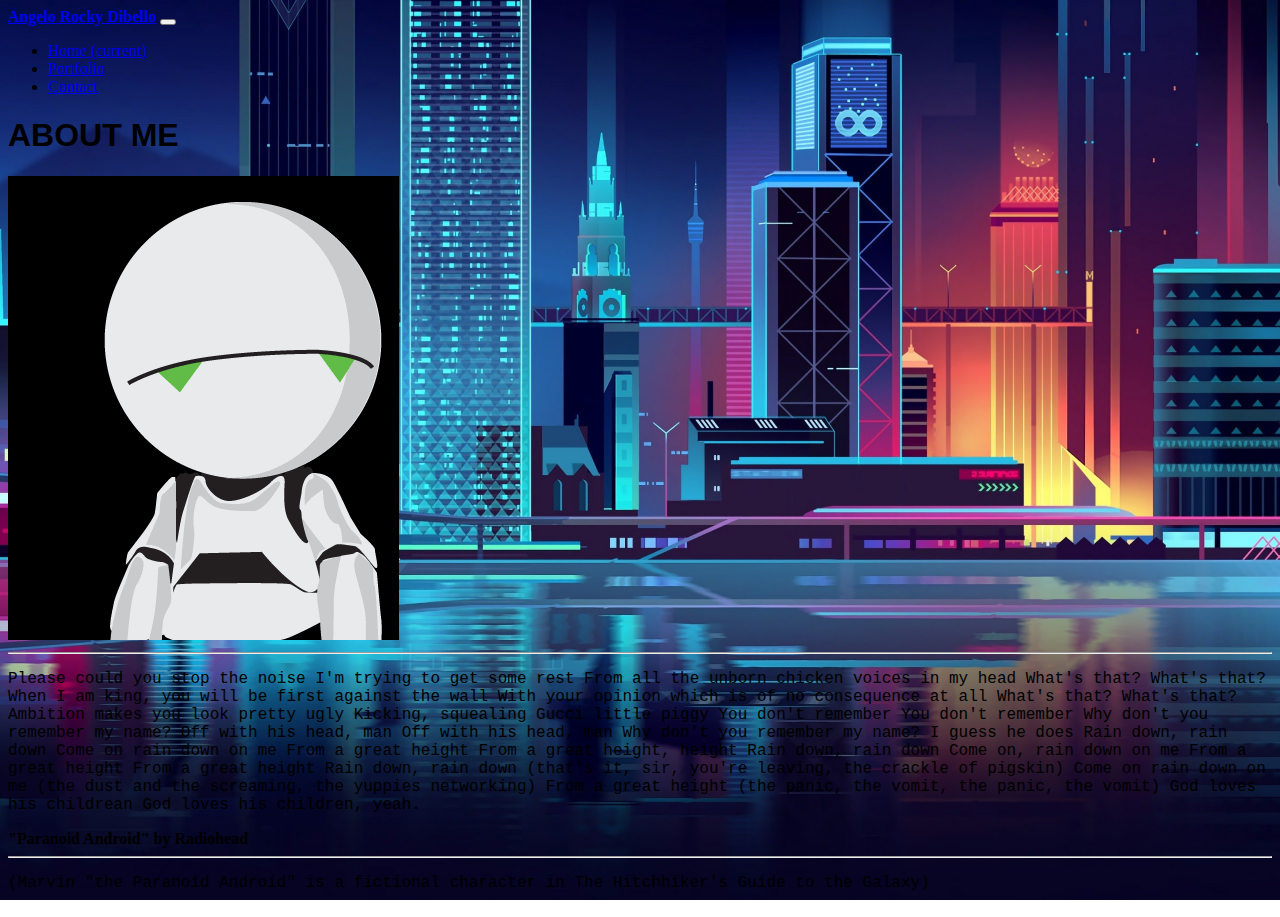
==== index.html @ 26ba65c1 "updated" ====
<!DOCTYPE html>
<html lang="en">
<head>
    <meta charset="UTF-8">
    <meta name="viewport" content="width=device-width, initial-scale=1, shrink-to-fit=no">
    <title>Angelo Rocky Dibello</title>
    <link rel="stylesheet" href="https://cdn.jsdelivr.net/npm/bootstrap@4.5.3/dist/css/bootstrap.min.css" integrity="sha384-TX8t27EcRE3e/ihU7zmQxVncDAy5uIKz4rEkgIXeMed4M0jlfIDPvg6uqKI2xXr2" crossorigin="anonymous">
    <link rel="stylesheet" href="style.css">
</head>

  <body>
    
   <!-- Navigation -->
<nav class="navbar navbar-expand-lg navbar-light bg-light static-top mb-5 shadow">
  <div class="container">
    <a class="navbar-brand" href="index.html"><strong>Angelo Rocky Dibello</strong></a>
    <button class="navbar-toggler" type="button" data-toggle="collapse" data-target="#navbarResponsive" aria-controls="navbarResponsive" aria-expanded="false" aria-label="Toggle navigation">
          <span class="navbar-toggler-icon"></span>
        </button>
    <div class="collapse navbar-collapse" id="navbarResponsive">
      <ul class="navbar-nav ml-auto">
        <li class="nav-item active">
          <a class="nav-link" href="index.html">Home
                <span class="sr-only">(current)</span>
              </a>
        </li>
        
        <li class="nav-item">
          <a class="nav-link" href="portfolio.html">Portfolio</a>
        </li>
        <li class="nav-item">
          <a class="nav-link" href="contact.html">Contact</a>
        </li>
      </ul>
    </div>
  </div>
</nav>

<!-- Page Content -->
<div class="container">
  <div class="card border-0 shadow my-5">
    <div class="card-body p-5">
      <h1 class="font-weight-light">ABOUT ME</h1>
      <img src="img/marvin.gif" class="rounded float-left" alt="marvin">
      <hr>
      <p class="text-left">Please could you stop the noise
        I'm trying to get some rest
        From all the unborn chicken voices in my head
        What's that?
        What's that?
        When I am king, you will be first against the wall
        With your opinion which is of no consequence at all
        What's that?
        What's that?
        Ambition makes you look pretty ugly
        Kicking, squealing Gucci little piggy
        You don't remember
        You don't remember
        Why don't you remember my name?
        Off with his head, man
        Off with his head, man
        Why don't you remember my name?
        I guess he does
        Rain down, rain down
        Come on rain down on me
        From a great height
        From a great height, height
        Rain down, rain down
        Come on, rain down on me
        From a great height
        From a great height
        Rain down, rain down (that's it, sir, you're leaving, the crackle of pigskin)
        Come on rain down on me (the dust and the screaming, the yuppies networking)
        From a great height (the panic, the vomit, the panic, the vomit)
        God loves his childrean
        God loves his children, yeah.</p>
        <strong>"Paranoid Android" by Radiohead</strong><br>
        <hr>
        <p>(Marvin "the Paranoid Android" is a fictional character in The Hitchhiker's Guide to the Galaxy)</p>
      <div style="height: auto"></div>
    </div>
  </div>
</div>



<script src="https://code.jquery.com/jquery-3.5.1.slim.min.js" integrity="sha384-DfXdz2htPH0lsSSs5nCTpuj/zy4C+OGpamoFVy38MVBnE+IbbVYUew+OrCXaRkfj" crossorigin="anonymous"></script>
<script src="https://cdn.jsdelivr.net/npm/popper.js@1.16.1/dist/umd/popper.min.js" integrity="sha384-9/reFTGAW83EW2RDu2S0VKaIzap3H66lZH81PoYlFhbGU+6BZp6G7niu735Sk7lN" crossorigin="anonymous"></script>
<script src="https://cdn.jsdelivr.net/npm/bootstrap@4.5.3/dist/js/bootstrap.min.js" integrity="sha384-w1Q4orYjBQndcko6MimVbzY0tgp4pWB4lZ7lr30WKz0vr/aWKhXdBNmNb5D92v7s" crossorigin="anonymous"></script>

   
 </body>

</html>
---- style.css ----
body {
    background: url("img/futuground.jpeg") no-repeat center center fixed;
    -webkit-background-size: cover;
    -moz-background-size: cover;
    background-size: cover;
    -o-background-size: cover;
  }

  img {
      margin-right: 20px;
      
  }

  p {
      font-family: monospace;
      font-size: large;
  }

h1, h2, h3 {
    
    font-family: sans-serif;
    font-size:xx-large;
}
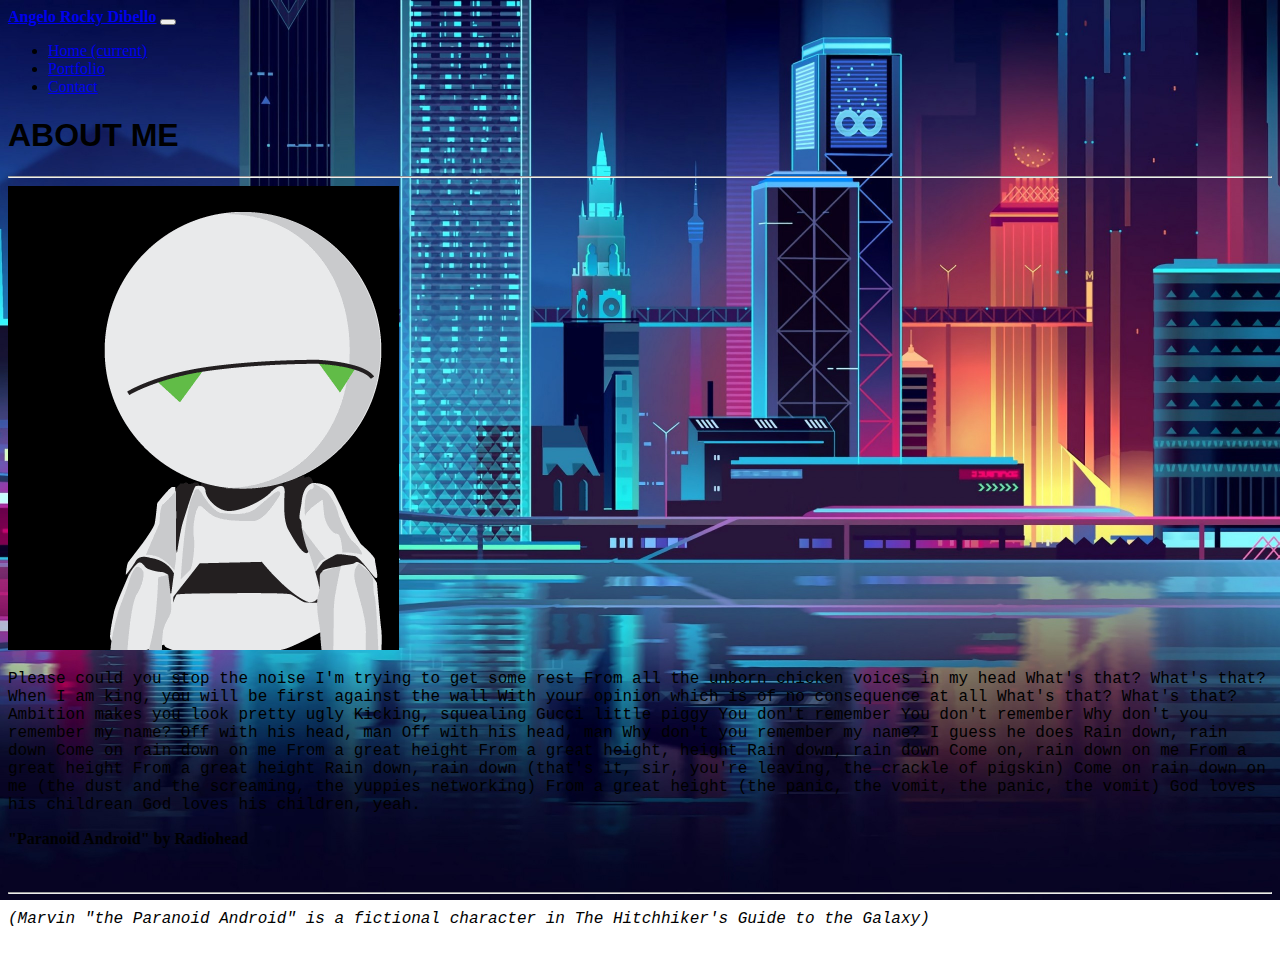
==== commit 67d0e596: "smallfix" ====
--- a/index.html
+++ b/index.html
@@ -41,8 +41,9 @@
   <div class="card border-0 shadow my-5">
     <div class="card-body p-5">
       <h1 class="font-weight-light">ABOUT ME</h1>
+      <hr>
       <img src="img/marvin.gif" class="rounded float-left" alt="marvin">
-      <hr>
+      
       <p class="text-left">Please could you stop the noise
         I'm trying to get some rest
         From all the unborn chicken voices in my head
@@ -75,8 +76,10 @@
         God loves his childrean
         God loves his children, yeah.</p>
         <strong>"Paranoid Android" by Radiohead</strong><br>
+        <br>
+        <br>
         <hr>
-        <p>(Marvin "the Paranoid Android" is a fictional character in The Hitchhiker's Guide to the Galaxy)</p>
+        <p><em>(Marvin "the Paranoid Android" is a fictional character in The Hitchhiker's Guide to the Galaxy)</em></p>
       <div style="height: auto"></div>
     </div>
   </div>
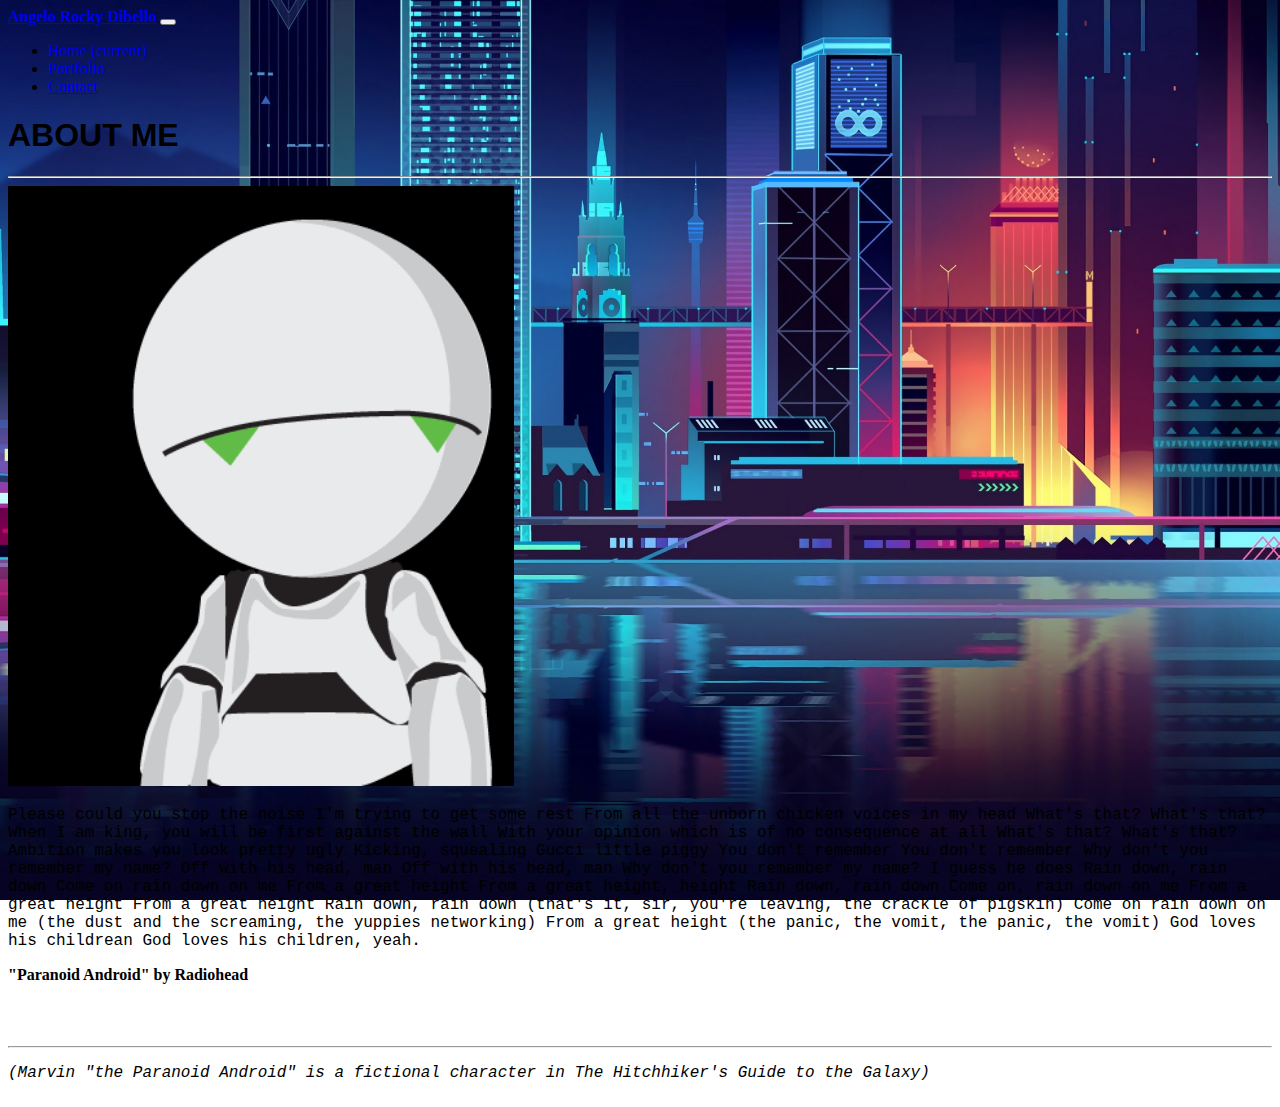
==== commit af1f8e74: "touchup" ====
--- a/index.html
+++ b/index.html
@@ -42,8 +42,7 @@
     <div class="card-body p-5">
       <h1 class="font-weight-light">ABOUT ME</h1>
       <hr>
-      <img src="img/marvin.gif" class="rounded float-left" alt="marvin">
-      
+      <img src="img/marvin.gif" class="float-left" alt="marvin">
       <p class="text-left">Please could you stop the noise
         I'm trying to get some rest
         From all the unborn chicken voices in my head
@@ -78,6 +77,7 @@
         <strong>"Paranoid Android" by Radiohead</strong><br>
         <br>
         <br>
+        <br>
         <hr>
         <p><em>(Marvin "the Paranoid Android" is a fictional character in The Hitchhiker's Guide to the Galaxy)</em></p>
       <div style="height: auto"></div>
--- a/style.css
+++ b/style.css
@@ -8,6 +8,8 @@
 
   img {
       margin-right: 20px;
+      width: 40%;
+      height: auto ;
       
   }
 
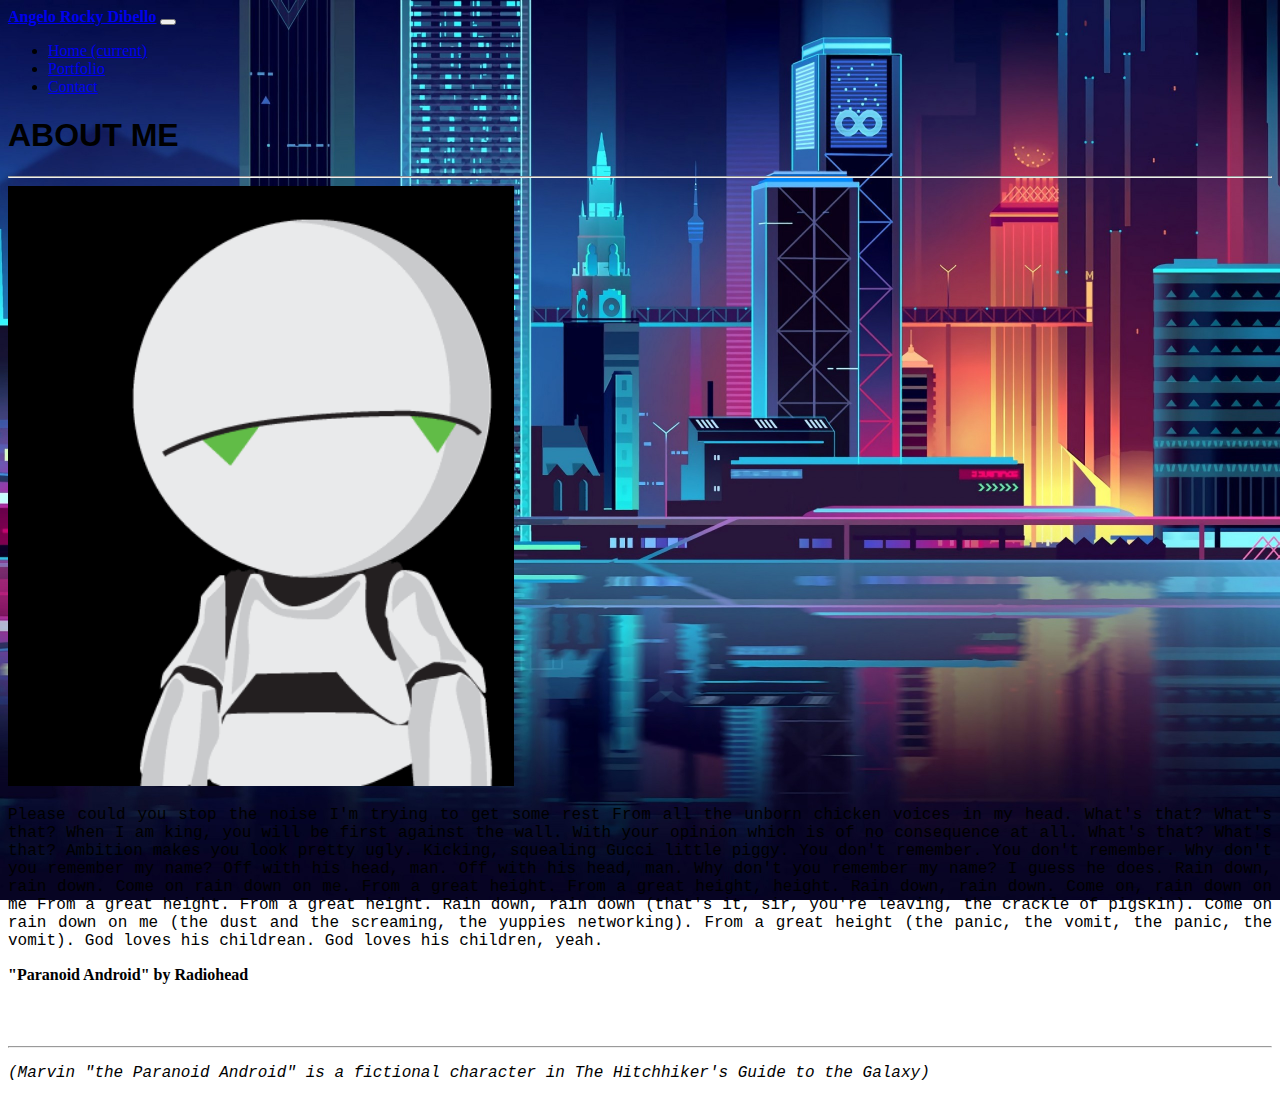
==== commit ceae6d0a: "textFix" ====
--- a/index.html
+++ b/index.html
@@ -43,36 +43,37 @@
       <h1 class="font-weight-light">ABOUT ME</h1>
       <hr>
       <img src="img/marvin.gif" class="float-left" alt="marvin">
-      <p class="text-left">Please could you stop the noise
+      <p class="text-left">
+        Please could you stop the noise
         I'm trying to get some rest
-        From all the unborn chicken voices in my head
+        From all the unborn chicken voices in my head.
         What's that?
         What's that?
-        When I am king, you will be first against the wall
-        With your opinion which is of no consequence at all
+        When I am king, you will be first against the wall.
+        With your opinion which is of no consequence at all.
         What's that?
         What's that?
-        Ambition makes you look pretty ugly
-        Kicking, squealing Gucci little piggy
-        You don't remember
-        You don't remember
+        Ambition makes you look pretty ugly.
+        Kicking, squealing Gucci little piggy.
+        You don't remember.
+        You don't remember.
         Why don't you remember my name?
-        Off with his head, man
-        Off with his head, man
+        Off with his head, man.
+        Off with his head, man.
         Why don't you remember my name?
-        I guess he does
-        Rain down, rain down
-        Come on rain down on me
-        From a great height
-        From a great height, height
-        Rain down, rain down
+        I guess he does.
+        Rain down, rain down.
+        Come on rain down on me.
+        From a great height.
+        From a great height, height.
+        Rain down, rain down.
         Come on, rain down on me
-        From a great height
-        From a great height
-        Rain down, rain down (that's it, sir, you're leaving, the crackle of pigskin)
-        Come on rain down on me (the dust and the screaming, the yuppies networking)
-        From a great height (the panic, the vomit, the panic, the vomit)
-        God loves his childrean
+        From a great height.
+        From a great height.
+        Rain down, rain down (that's it, sir, you're leaving, the crackle of pigskin).
+        Come on rain down on me (the dust and the screaming, the yuppies networking).
+        From a great height (the panic, the vomit, the panic, the vomit).
+        God loves his childrean.
         God loves his children, yeah.</p>
         <strong>"Paranoid Android" by Radiohead</strong><br>
         <br>
--- a/style.css
+++ b/style.css
@@ -16,6 +16,13 @@
   p {
       font-family: monospace;
       font-size: large;
+      text-align: center;
+      text-align: left;
+      text-align: right;
+      text-align: justify;
+      
+      
+      
   }
 
 h1, h2, h3 {
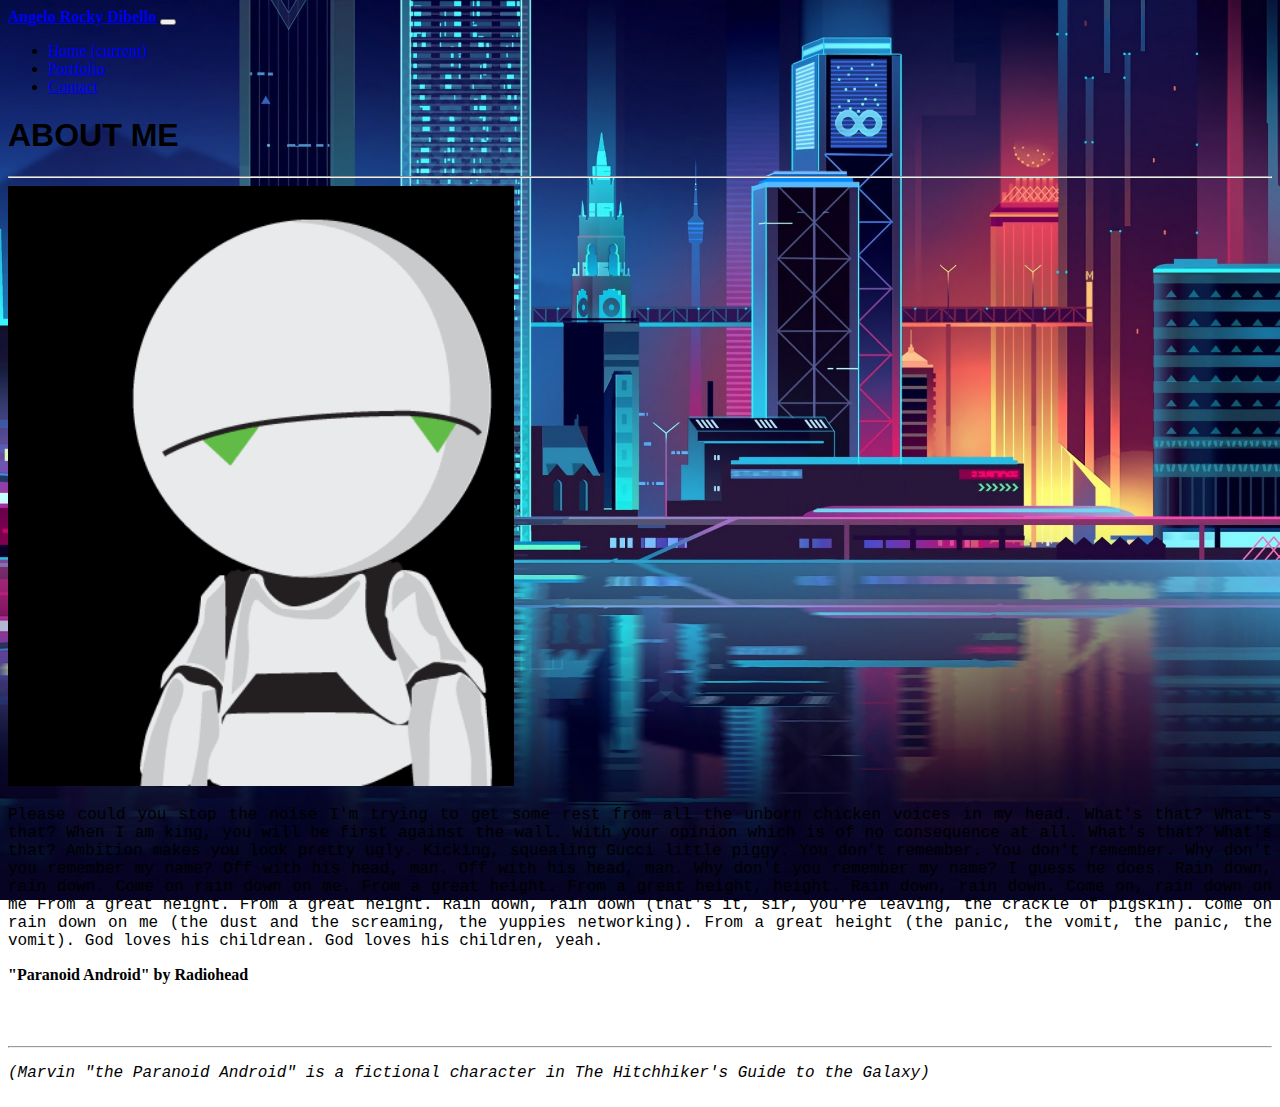
==== commit bc7ea64e: "textfixed" ====
--- a/index.html
+++ b/index.html
@@ -46,7 +46,7 @@
       <p class="text-left">
         Please could you stop the noise
         I'm trying to get some rest
-        From all the unborn chicken voices in my head.
+        from all the unborn chicken voices in my head.
         What's that?
         What's that?
         When I am king, you will be first against the wall.
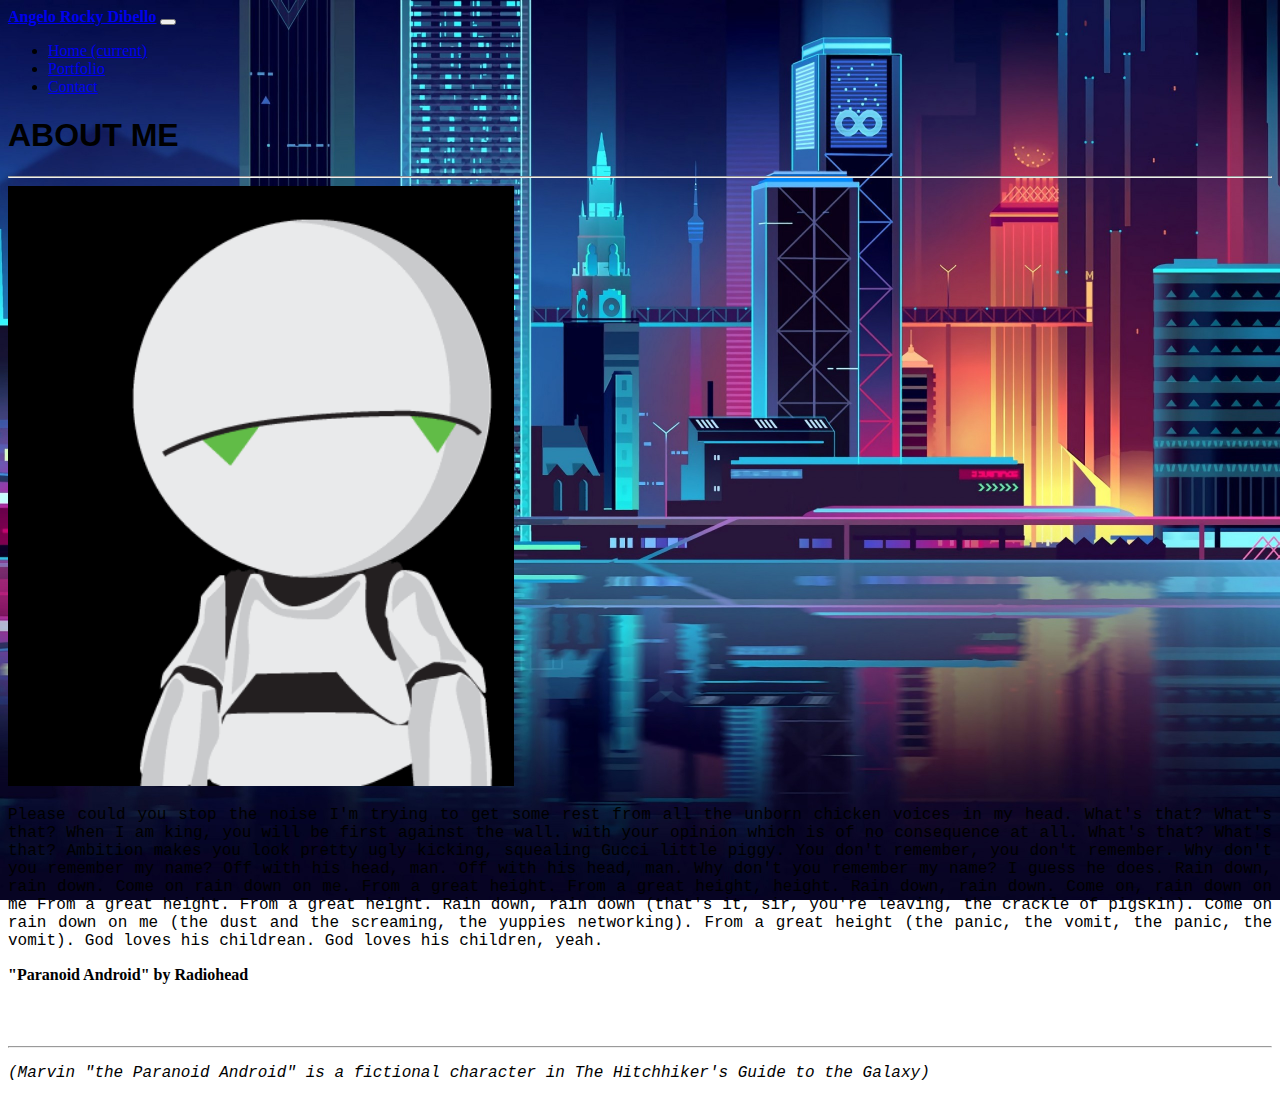
==== commit a2aa0ceb: "touchinUp" ====
--- a/index.html
+++ b/index.html
@@ -50,13 +50,13 @@
         What's that?
         What's that?
         When I am king, you will be first against the wall.
-        With your opinion which is of no consequence at all.
+        with your opinion which is of no consequence at all.
         What's that?
         What's that?
-        Ambition makes you look pretty ugly.
-        Kicking, squealing Gucci little piggy.
-        You don't remember.
-        You don't remember.
+        Ambition makes you look pretty ugly 
+        kicking, squealing Gucci little piggy.
+        You don't remember,
+        you don't remember.
         Why don't you remember my name?
         Off with his head, man.
         Off with his head, man.
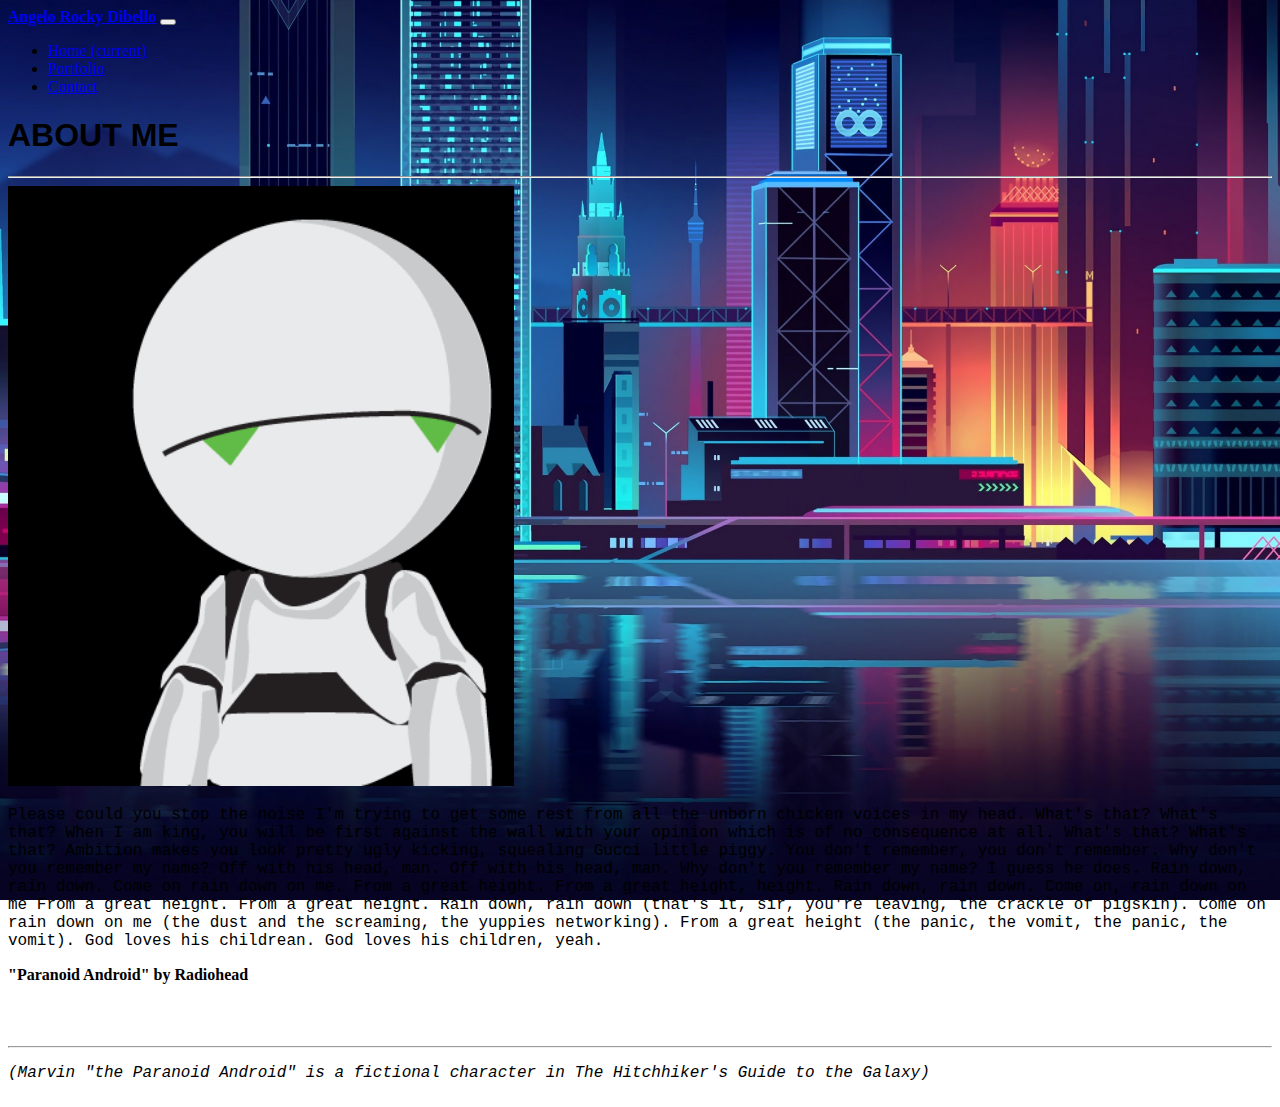
==== commit 368452fc: "fixline" ====
--- a/index.html
+++ b/index.html
@@ -49,7 +49,7 @@
         from all the unborn chicken voices in my head.
         What's that?
         What's that?
-        When I am king, you will be first against the wall.
+        When I am king, you will be first against the wall
         with your opinion which is of no consequence at all.
         What's that?
         What's that?
--- a/style.css
+++ b/style.css
@@ -16,10 +16,10 @@
   p {
       font-family: monospace;
       font-size: large;
-      text-align: center;
+      /* text-align: center;
       text-align: left;
       text-align: right;
-      text-align: justify;
+      text-align: justify; */
       
       
       
